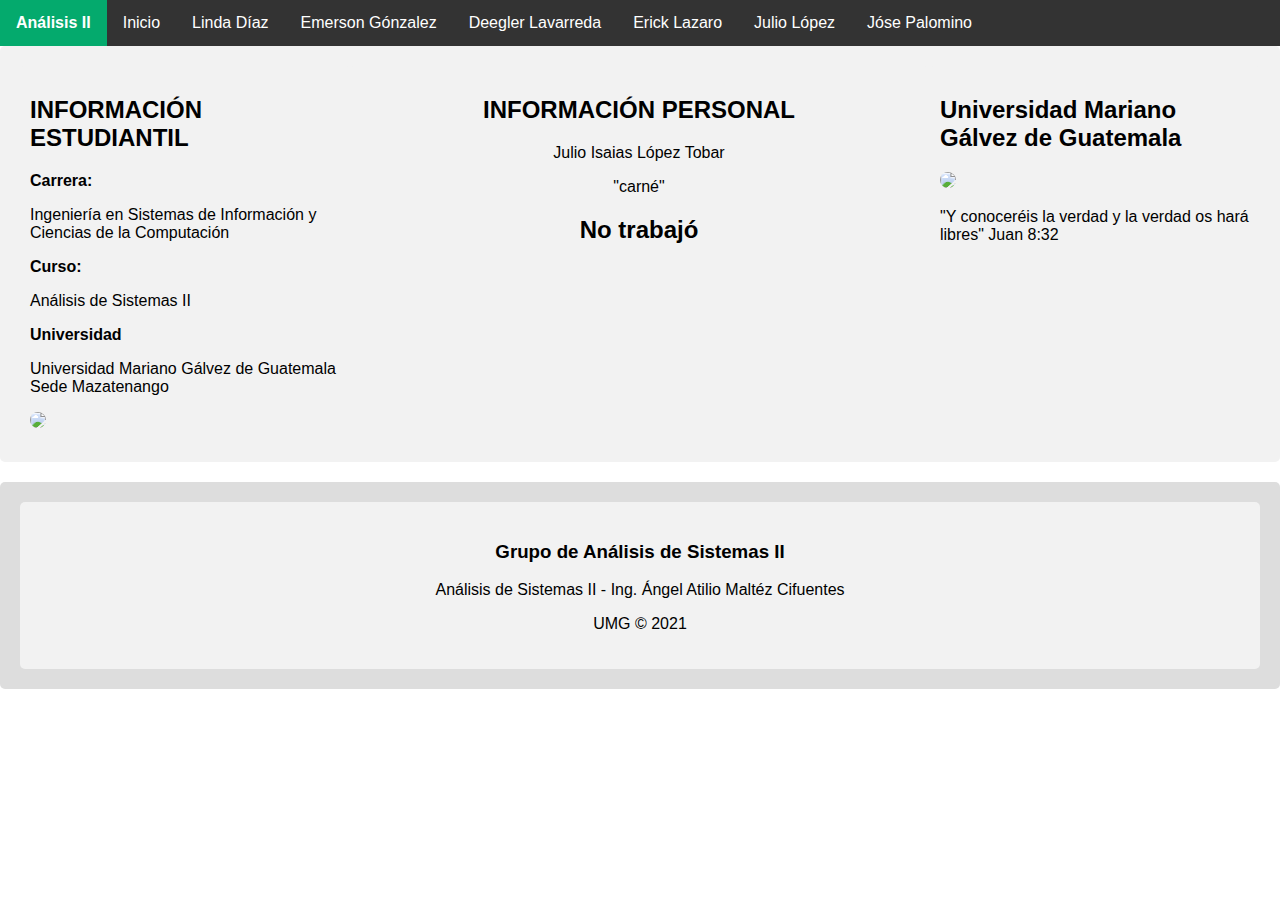
==== contactJILT.html @ e595a959 "Primer Commit" ====
<!DOCTYPE html>
<html lang="en">
<head>
    <meta charset="UTF-8">
    <meta http-equiv="X-UA-Compatible" content="IE=edge">
    <meta name="viewport" content="width=device-width, initial-scale=1.0">
    <div data-include="navbar.html"></div>
    <script src="include-html-master/include-html.min.js"></script>
</head>
<body>
    <section>
    <div class="row">
    <div class="column side">
        <h2>INFORMACIÓN ESTUDIANTIL</h2>
        <b>Carrera:</b>
        <p>Ingeniería en Sistemas de Información y Ciencias de la Computación</p>
        <b>Curso:</b>
        <p>Análisis de Sistemas II</p>
        <b>Universidad</b>
        <p>Universidad Mariano Gálvez de Guatemala Sede Mazatenango</p>
        <img width="100px" src="https://umgnaranjo.com/wp-content/uploads/2018/11/logo.png">
      </div>
      <div class="column middle">
        <h2>INFORMACIÓN PERSONAL</h2>
        <p>Julio Isaias López Tobar</p>
        <p>"carné"</p>
        <h2>No trabajó</h2>
      </div>
      <div class="column sideR">
    <article>
        <h2>Universidad Mariano Gálvez de Guatemala</h2>
            <img width="100px" src="https://umgnaranjo.com/wp-content/uploads/2018/11/logo.png">
            <p>"Y conoceréis la verdad y la verdad os hará libres" Juan 8:32</p>
    </article>
  </div> 
    </div>
</section>
<section>
    <div class="footer" data-include="footer.html"></div>
</section>
</body>
</html>
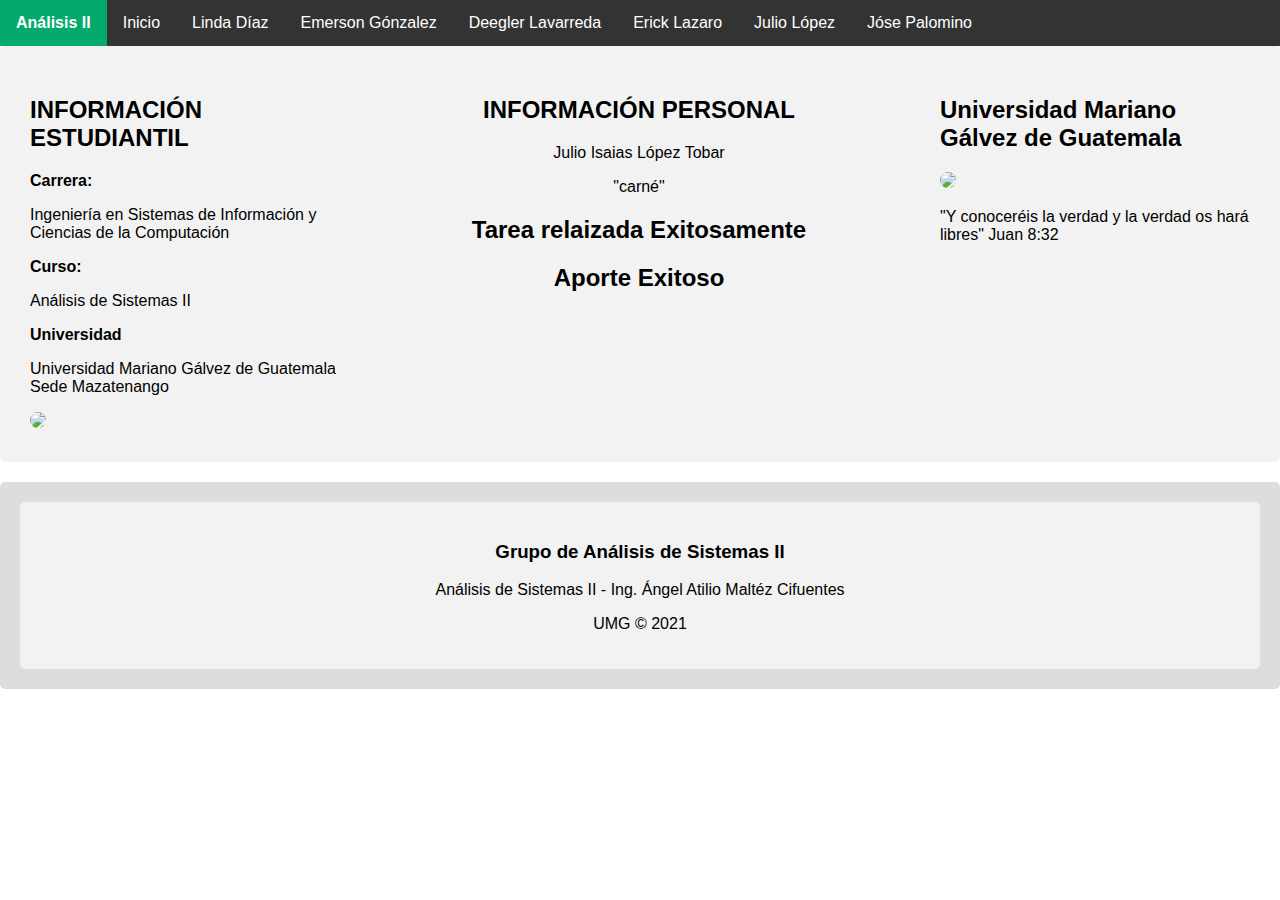
==== commit 8760b582: "Mi primer aporte de commit" ====
--- a/contactJILT.html
+++ b/contactJILT.html
@@ -24,7 +24,8 @@
         <h2>INFORMACIÓN PERSONAL</h2>
         <p>Julio Isaias López Tobar</p>
         <p>"carné"</p>
-        <h2>No trabajó</h2>
+        <h2>Tarea relaizada Exitosamente</h2>
+	<h2>Aporte Exitoso</h2>
       </div>
       <div class="column sideR">
     <article>
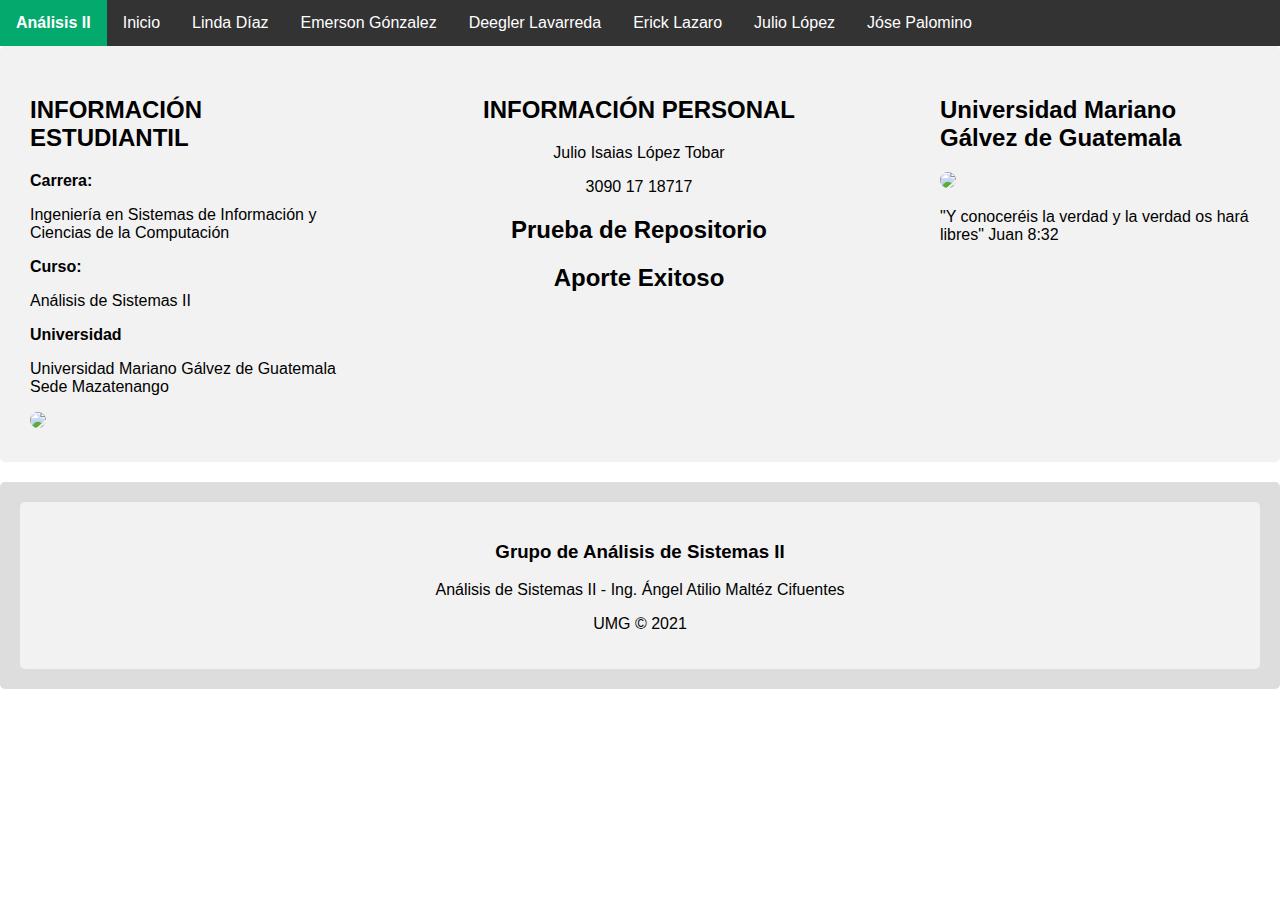
==== commit 82c7d7c7: "Segunda Prueba de commit" ====
--- a/contactJILT.html
+++ b/contactJILT.html
@@ -23,8 +23,8 @@
       <div class="column middle">
         <h2>INFORMACIÓN PERSONAL</h2>
         <p>Julio Isaias López Tobar</p>
-        <p>"carné"</p>
-        <h2>Tarea relaizada Exitosamente</h2>
+        <p>3090 17 18717</p>
+        <h2>Prueba de Repositorio</h2>
 	<h2>Aporte Exitoso</h2>
       </div>
       <div class="column sideR">
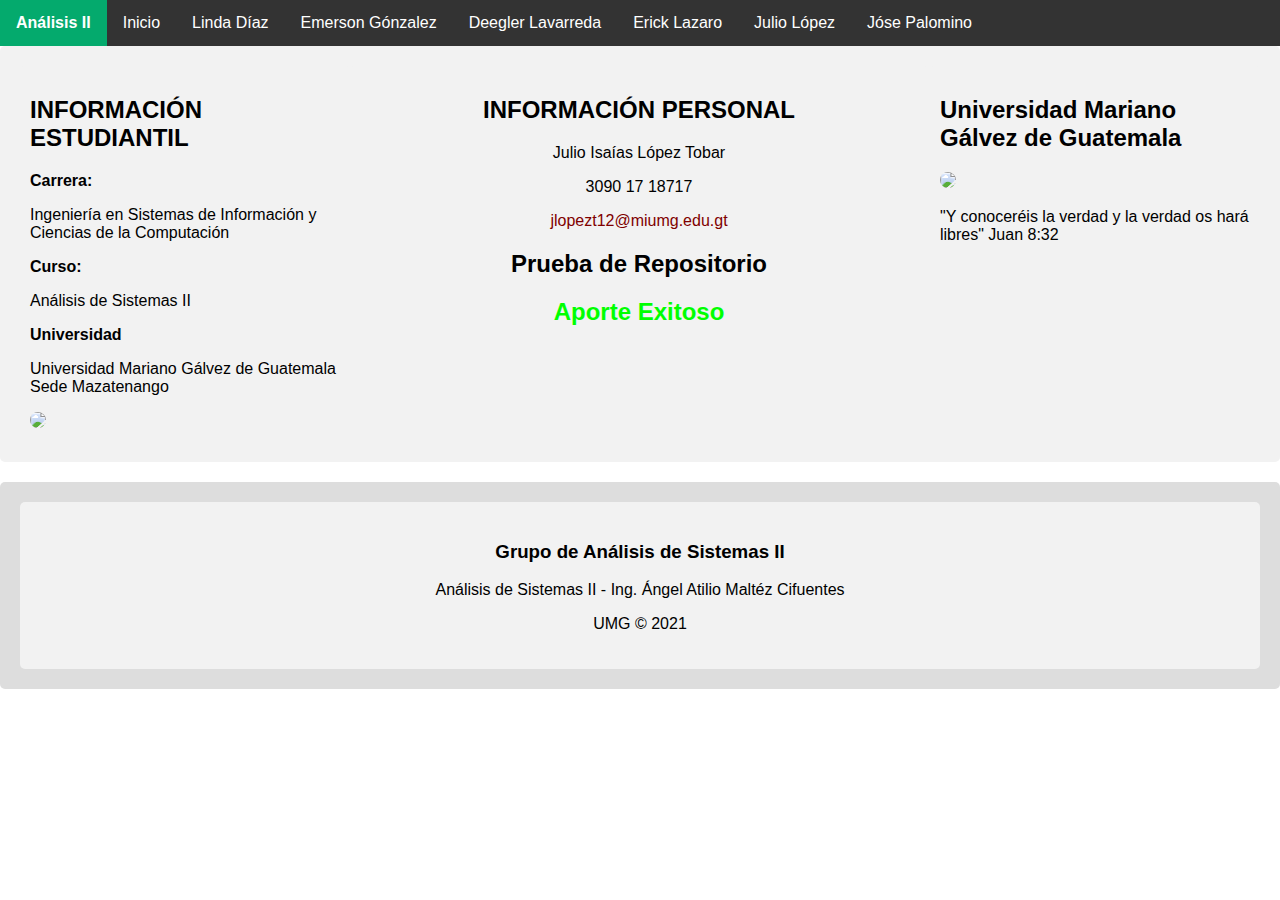
==== commit 3350b17a: "Actualización de comit" ====
--- a/contactJILT.html
+++ b/contactJILT.html
@@ -22,10 +22,15 @@
       </div>
       <div class="column middle">
         <h2>INFORMACIÓN PERSONAL</h2>
-        <p>Julio Isaias López Tobar</p>
+        <p>Julio Isaías López Tobar</p>
         <p>3090 17 18717</p>
+	<font color="maroon">
+	<p>jlopezt12@miumg.edu.gt</p>
+	</font>
         <h2>Prueba de Repositorio</h2>
+	<font color="lime">
 	<h2>Aporte Exitoso</h2>
+	</font>
       </div>
       <div class="column sideR">
     <article>
